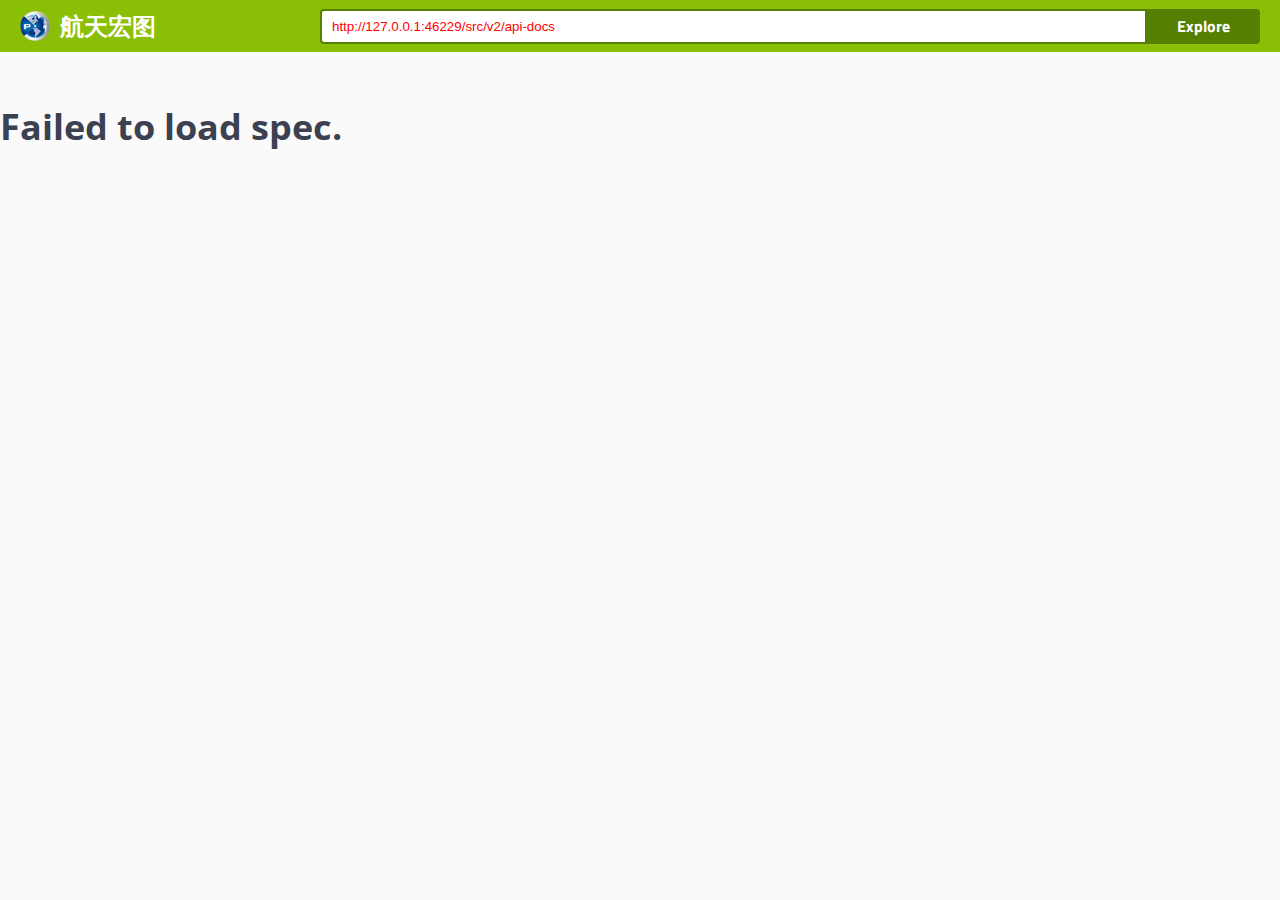
==== src/main/webapp/WEB-INF/swagger/index.html @ 11dccde7 "jxsl改造工程" ====
<!-- HTML for static distribution bundle build -->
<!DOCTYPE html>
<html lang="en">
<head>
    <meta charset="UTF-8">
    <title>JXSL改造API平台</title>
    <link
            href="https://fonts.googleapis.com/css?family=Open+Sans:400,700|Source+Code+Pro:300,600|Titillium+Web:400,600,700"
            rel="stylesheet">
    <link rel="stylesheet" type="text/css" href="./swagger-ui.css">
    <link rel="icon" type="image/png" href="./favicon-32x32.png"
          sizes="32x32"/>
    <link rel="icon" type="image/png" href="./favicon-16x16.png"
          sizes="16x16"/>
    <style>
        html {
            box-sizing: border-box;
            overflow: -moz-scrollbars-vertical;
            overflow-y: scroll;
        }

        *, *:before, *:after {
            box-sizing: inherit;
        }

        body {
            margin: 0;
            background: #fafafa;
        }
    </style>
</head>

<body>

<svg xmlns="http://www.w3.org/2000/svg"
     xmlns:xlink="http://www.w3.org/1999/xlink"
     style="position: absolute; width: 0; height: 0">
    <defs>
        <symbol viewBox="0 0 20 20" id="unlocked">
            <path
                    d="M15.8 8H14V5.6C14 2.703 12.665 1 10 1 7.334 1 6 2.703 6 5.6V6h2v-.801C8 3.754 8.797 3 10 3c1.203 0 2 .754 2 2.199V8H4c-.553 0-1 .646-1 1.199V17c0 .549.428 1.139.951 1.307l1.197.387C5.672 18.861 6.55 19 7.1 19h5.8c.549 0 1.428-.139 1.951-.307l1.196-.387c.524-.167.953-.757.953-1.306V9.199C17 8.646 16.352 8 15.8 8z"></path>
        </symbol>

        <symbol viewBox="0 0 20 20" id="locked">
            <path
                    d="M15.8 8H14V5.6C14 2.703 12.665 1 10 1 7.334 1 6 2.703 6 5.6V8H4c-.553 0-1 .646-1 1.199V17c0 .549.428 1.139.951 1.307l1.197.387C5.672 18.861 6.55 19 7.1 19h5.8c.549 0 1.428-.139 1.951-.307l1.196-.387c.524-.167.953-.757.953-1.306V9.199C17 8.646 16.352 8 15.8 8zM12 8H8V5.199C8 3.754 8.797 3 10 3c1.203 0 2 .754 2 2.199V8z"/>
        </symbol>

        <symbol viewBox="0 0 20 20" id="close">
            <path
                    d="M14.348 14.849c-.469.469-1.229.469-1.697 0L10 11.819l-2.651 3.029c-.469.469-1.229.469-1.697 0-.469-.469-.469-1.229 0-1.697l2.758-3.15-2.759-3.152c-.469-.469-.469-1.228 0-1.697.469-.469 1.228-.469 1.697 0L10 8.183l2.651-3.031c.469-.469 1.228-.469 1.697 0 .469.469.469 1.229 0 1.697l-2.758 3.152 2.758 3.15c.469.469.469 1.229 0 1.698z"/>
        </symbol>

        <symbol viewBox="0 0 20 20" id="large-arrow">
            <path
                    d="M13.25 10L6.109 2.58c-.268-.27-.268-.707 0-.979.268-.27.701-.27.969 0l7.83 7.908c.268.271.268.709 0 .979l-7.83 7.908c-.268.271-.701.27-.969 0-.268-.269-.268-.707 0-.979L13.25 10z"/>
        </symbol>

        <symbol viewBox="0 0 20 20" id="large-arrow-down">
            <path
                    d="M17.418 6.109c.272-.268.709-.268.979 0s.271.701 0 .969l-7.908 7.83c-.27.268-.707.268-.979 0l-7.908-7.83c-.27-.268-.27-.701 0-.969.271-.268.709-.268.979 0L10 13.25l7.418-7.141z"/>
        </symbol>


        <symbol viewBox="0 0 24 24" id="jump-to">
            <path
                    d="M19 7v4H5.83l3.58-3.59L8 6l-6 6 6 6 1.41-1.41L5.83 13H21V7z"/>
        </symbol>

        <symbol viewBox="0 0 24 24" id="expand">
            <path d="M10 18h4v-2h-4v2zM3 6v2h18V6H3zm3 7h12v-2H6v2z"/>
        </symbol>

    </defs>
</svg>

<div id="swagger-ui"></div>

<script src="./swagger-ui-bundle.js">

</script>
<script src="./swagger-ui-standalone-preset.js">

</script>
<script>
    function getByClass(parent, cls) {
        if (parent.getElementsByClassName) {
            return parent.getElementsByClassName(cls);
        } else {
            var res = [];
            var reg = new RegExp(' ' + cls + ' ', 'i')
            var ele = parent.getElementsByTagName('*');
            for (var i = 0; i < ele.length; i++) {
                if (reg.test(' ' + ele[i].className + ' ')) {
                    res.push(ele[i]);
                }
            }
            return res;
        }
    }

    window.onload = function () {
        // Build a system
        var curWwwPath = window.document.location.href;
        var pathName = window.document.location.pathname;
        var pos = curWwwPath.indexOf(pathName);
        var localhostPaht = curWwwPath.substring(0, pos);
        var projectName = pathName.substring(0, pathName.substr(1).indexOf('/') + 1);
        var url = localhostPaht + projectName + "/v2/api-docs";
        const ui = SwaggerUIBundle({
            //swagger2.0的配置
            url: url,
            dom_id: '#swagger-ui',
            deepLinking: true,
            jsonEditor: true,
            docExpansion: 'none',
            presets: [SwaggerUIBundle.presets.apis,
                SwaggerUIStandalonePreset],
            plugins: [SwaggerUIBundle.plugins.DownloadUrl],
            layout: "StandaloneLayout"
        });

        window.ui = ui;

        var htmlDoms = getByClass(document, "topbar-wrapper");
        //替换标题
        var appTitleDom = htmlDoms["0"].childNodes["0"].childNodes[1];
        if (appTitleDom) {
            appTitleDom.innerHTML = "航天宏图";
        }

        //替换logo
        var appLogoDom = htmlDoms["0"].childNodes["0"].childNodes[0];
        if (appLogoDom) {
            appLogoDom.src = "[data-uri]";
        }
    }
</script>
</body>

</html>
---- src/main/webapp/WEB-INF/swagger/swagger-ui.css ----
.swagger-ui{font-family:Open Sans,sans-serif;color:#3b4151}.swagger-ui .wrapper{width:100%;max-width:1460px;margin:0 auto;padding:0 20px}.swagger-ui .opblock-tag-section{display:-webkit-box;display:-ms-flexbox;display:flex;-webkit-box-orient:vertical;-webkit-box-direction:normal;-ms-flex-direction:column;flex-direction:column}.swagger-ui .opblock-tag{display:-webkit-box;display:-ms-flexbox;display:flex;-webkit-box-align:center;-ms-flex-align:center;align-items:center;padding:10px 20px 10px 10px;cursor:pointer;-webkit-transition:all .2s;transition:all .2s;border-bottom:1px solid rgba(59,65,81,.3)}.swagger-ui .opblock-tag:hover{background:rgba(0,0,0,.02)}.swagger-ui .opblock-tag{font-size:24px;margin:0 0 5px;font-family:Titillium Web,sans-serif;color:#3b4151}.swagger-ui .opblock-tag.no-desc span{-webkit-box-flex:1;-ms-flex:1;flex:1}.swagger-ui .opblock-tag svg{-webkit-transition:all .4s;transition:all .4s}.swagger-ui .opblock-tag small{font-size:14px;font-weight:400;-webkit-box-flex:1;-ms-flex:1;flex:1;padding:0 10px;font-family:Open Sans,sans-serif;color:#3b4151}.swagger-ui .parameter__type{font-size:12px;padding:5px 0;font-family:Source Code Pro,monospace;font-weight:600;color:#3b4151}.swagger-ui .view-line-link{position:relative;top:3px;width:20px;margin:0 5px;cursor:pointer;-webkit-transition:all .5s;transition:all .5s}.swagger-ui .opblock{margin:0 0 15px;border:1px solid #000;border-radius:4px;-webkit-box-shadow:0 0 3px rgba(0,0,0,.19);box-shadow:0 0 3px rgba(0,0,0,.19)}.swagger-ui .opblock .tab-header{display:-webkit-box;display:-ms-flexbox;display:flex;-webkit-box-flex:1;-ms-flex:1;flex:1}.swagger-ui .opblock .tab-header .tab-item{padding:0 40px;cursor:pointer}.swagger-ui .opblock .tab-header .tab-item:first-of-type{padding:0 40px 0 0}.swagger-ui .opblock .tab-header .tab-item.active h4 span{position:relative}.swagger-ui .opblock .tab-header .tab-item.active h4 span:after{position:absolute;bottom:-15px;left:50%;width:120%;height:4px;content:"";-webkit-transform:translateX(-50%);transform:translateX(-50%);background:gray}.swagger-ui .opblock.is-open .opblock-summary{border-bottom:1px solid #000}.swagger-ui .opblock .opblock-section-header{padding:8px 20px;min-height:50px;background:hsla(0,0%,100%,.8);-webkit-box-shadow:0 1px 2px rgba(0,0,0,.1);box-shadow:0 1px 2px rgba(0,0,0,.1)}.swagger-ui .opblock .opblock-section-header,.swagger-ui .opblock .opblock-section-header label{display:-webkit-box;display:-ms-flexbox;display:flex;-webkit-box-align:center;-ms-flex-align:center;align-items:center}.swagger-ui .opblock .opblock-section-header label{font-size:12px;font-weight:700;margin:0;margin-left:auto;font-family:Titillium Web,sans-serif;color:#3b4151}.swagger-ui .opblock .opblock-section-header label span{padding:0 10px 0 0}.swagger-ui .opblock .opblock-section-header h4{font-size:14px;-webkit-box-flex:1;-ms-flex:1;flex:1;margin:0;font-family:Titillium Web,sans-serif;color:#3b4151}.swagger-ui .opblock .opblock-summary-method{font-size:14px;font-weight:700;min-width:80px;padding:6px 15px;text-align:center;border-radius:3px;background:#000;text-shadow:0 1px 0 rgba(0,0,0,.1);font-family:Titillium Web,sans-serif;color:#fff}.swagger-ui .opblock .opblock-summary-operation-id,.swagger-ui .opblock .opblock-summary-path,.swagger-ui .opblock .opblock-summary-path__deprecated{font-size:16px;display:-webkit-box;display:-ms-flexbox;display:flex;-webkit-box-flex:0;-ms-flex:0 3 auto;flex:0 3 auto;-webkit-box-align:center;-ms-flex-align:center;align-items:center;word-break:break-all;padding:0 10px;font-family:Source Code Pro,monospace;font-weight:600;color:#3b4151}@media (max-width:768px){.swagger-ui .opblock .opblock-summary-operation-id,.swagger-ui .opblock .opblock-summary-path,.swagger-ui .opblock .opblock-summary-path__deprecated{font-size:12px}}.swagger-ui .opblock .opblock-summary-operation-id .view-line-link,.swagger-ui .opblock .opblock-summary-path .view-line-link,.swagger-ui .opblock .opblock-summary-path__deprecated .view-line-link{position:relative;top:2px;width:0;margin:0;cursor:pointer;-webkit-transition:all .5s;transition:all .5s}.swagger-ui .opblock .opblock-summary-operation-id:hover .view-line-link,.swagger-ui .opblock .opblock-summary-path:hover .view-line-link,.swagger-ui .opblock .opblock-summary-path__deprecated:hover .view-line-link{width:18px;margin:0 5px}.swagger-ui .opblock .opblock-summary-path__deprecated{text-decoration:line-through}.swagger-ui .opblock .opblock-summary-operation-id{font-size:14px}.swagger-ui .opblock .opblock-summary-description{font-size:13px;-webkit-box-flex:1;-ms-flex:1;flex:1;font-family:Open Sans,sans-serif;color:#3b4151}.swagger-ui .opblock .opblock-summary{display:-webkit-box;display:-ms-flexbox;display:flex;-webkit-box-align:center;-ms-flex-align:center;align-items:center;padding:5px;cursor:pointer}.swagger-ui .opblock.opblock-post{border-color:#49cc90;background:rgba(73,204,144,.1)}.swagger-ui .opblock.opblock-post .opblock-summary-method{background:#49cc90}.swagger-ui .opblock.opblock-post .opblock-summary{border-color:#49cc90}.swagger-ui .opblock.opblock-post .tab-header .tab-item.active h4 span:after{background:#49cc90}.swagger-ui .opblock.opblock-put{border-color:#fca130;background:rgba(252,161,48,.1)}.swagger-ui .opblock.opblock-put .opblock-summary-method{background:#fca130}.swagger-ui .opblock.opblock-put .opblock-summary{border-color:#fca130}.swagger-ui .opblock.opblock-put .tab-header .tab-item.active h4 span:after{background:#fca130}.swagger-ui .opblock.opblock-delete{border-color:#f93e3e;background:rgba(249,62,62,.1)}.swagger-ui .opblock.opblock-delete .opblock-summary-method{background:#f93e3e}.swagger-ui .opblock.opblock-delete .opblock-summary{border-color:#f93e3e}.swagger-ui .opblock.opblock-delete .tab-header .tab-item.active h4 span:after{background:#f93e3e}.swagger-ui .opblock.opblock-get{border-color:#61affe;background:rgba(97,175,254,.1)}.swagger-ui .opblock.opblock-get .opblock-summary-method{background:#61affe}.swagger-ui .opblock.opblock-get .opblock-summary{border-color:#61affe}.swagger-ui .opblock.opblock-get .tab-header .tab-item.active h4 span:after{background:#61affe}.swagger-ui .opblock.opblock-patch{border-color:#50e3c2;background:rgba(80,227,194,.1)}.swagger-ui .opblock.opblock-patch .opblock-summary-method{background:#50e3c2}.swagger-ui .opblock.opblock-patch .opblock-summary{border-color:#50e3c2}.swagger-ui .opblock.opblock-patch .tab-header .tab-item.active h4 span:after{background:#50e3c2}.swagger-ui .opblock.opblock-head{border-color:#9012fe;background:rgba(144,18,254,.1)}.swagger-ui .opblock.opblock-head .opblock-summary-method{background:#9012fe}.swagger-ui .opblock.opblock-head .opblock-summary{border-color:#9012fe}.swagger-ui .opblock.opblock-head .tab-header .tab-item.active h4 span:after{background:#9012fe}.swagger-ui .opblock.opblock-options{border-color:#0d5aa7;background:rgba(13,90,167,.1)}.swagger-ui .opblock.opblock-options .opblock-summary-method{background:#0d5aa7}.swagger-ui .opblock.opblock-options .opblock-summary{border-color:#0d5aa7}.swagger-ui .opblock.opblock-options .tab-header .tab-item.active h4 span:after{background:#0d5aa7}.swagger-ui .opblock.opblock-deprecated{opacity:.6;border-color:#ebebeb;background:hsla(0,0%,92%,.1)}.swagger-ui .opblock.opblock-deprecated .opblock-summary-method{background:#ebebeb}.swagger-ui .opblock.opblock-deprecated .opblock-summary{border-color:#ebebeb}.swagger-ui .opblock.opblock-deprecated .tab-header .tab-item.active h4 span:after{background:#ebebeb}.swagger-ui .opblock .opblock-schemes{padding:8px 20px}.swagger-ui .opblock .opblock-schemes .schemes-title{padding:0 10px 0 0}.swagger-ui .filter .operation-filter-input{width:100%;margin:20px 0;padding:10px;border:2px solid #d8dde7}.swagger-ui .tab{display:-webkit-box;display:-ms-flexbox;display:flex;margin:20px 0 10px;padding:0;list-style:none}.swagger-ui .tab li{font-size:12px;min-width:100px;min-width:90px;padding:0;cursor:pointer;font-family:Titillium Web,sans-serif;color:#3b4151}.swagger-ui .tab li:first-of-type{position:relative;padding-left:0}.swagger-ui .tab li:first-of-type:after{position:absolute;top:0;right:6px;width:1px;height:100%;content:"";background:rgba(0,0,0,.2)}.swagger-ui .tab li.active{font-weight:700}.swagger-ui .opblock-description-wrapper,.swagger-ui .opblock-external-docs-wrapper,.swagger-ui .opblock-title_normal{font-size:12px;margin:0 0 5px;padding:15px 20px;font-family:Open Sans,sans-serif;color:#3b4151}.swagger-ui .opblock-description-wrapper h4,.swagger-ui .opblock-external-docs-wrapper h4,.swagger-ui .opblock-title_normal h4{font-size:12px;margin:0 0 5px;font-family:Open Sans,sans-serif;color:#3b4151}.swagger-ui .opblock-description-wrapper p,.swagger-ui .opblock-external-docs-wrapper p,.swagger-ui .opblock-title_normal p{font-size:14px;margin:0;font-family:Open Sans,sans-serif;color:#3b4151}.swagger-ui .opblock-external-docs-wrapper h4{padding-left:0}.swagger-ui .execute-wrapper{padding:20px;text-align:right}.swagger-ui .execute-wrapper .btn{width:100%;padding:8px 40px}.swagger-ui .body-param-options{display:-webkit-box;display:-ms-flexbox;display:flex;-webkit-box-orient:vertical;-webkit-box-direction:normal;-ms-flex-direction:column;flex-direction:column}.swagger-ui .body-param-options .body-param-edit{padding:10px 0}.swagger-ui .body-param-options label{padding:8px 0}.swagger-ui .body-param-options label select{margin:3px 0 0}.swagger-ui .responses-inner{padding:20px}.swagger-ui .responses-inner h4,.swagger-ui .responses-inner h5{font-size:12px;margin:10px 0 5px;font-family:Open Sans,sans-serif;color:#3b4151}.swagger-ui .response-col_status{font-size:14px;font-family:Open Sans,sans-serif;color:#3b4151}.swagger-ui .response-col_status .response-undocumented{font-size:11px;font-family:Source Code Pro,monospace;font-weight:600;color:#909090}.swagger-ui .response-col_links{padding-left:2em;max-width:40em;font-size:14px;font-family:Open Sans,sans-serif;color:#3b4151}.swagger-ui .response-col_links .response-undocumented{font-size:11px;font-family:Source Code Pro,monospace;font-weight:600;color:#909090}.swagger-ui .response-col_description__inner div.markdown,.swagger-ui .response-col_description__inner div.renderedMarkdown{font-size:12px;font-style:italic;display:block;margin:0;padding:10px;border-radius:4px;background:#41444e;font-family:Source Code Pro,monospace;font-weight:600;color:#fff}.swagger-ui .response-col_description__inner div.markdown p,.swagger-ui .response-col_description__inner div.renderedMarkdown p{margin:0;font-family:Source Code Pro,monospace;font-weight:600;color:#fff}.swagger-ui .response-col_description__inner div.markdown a,.swagger-ui .response-col_description__inner div.renderedMarkdown a{font-family:Source Code Pro,monospace;font-weight:600;color:#89bf04;text-decoration:underline}.swagger-ui .response-col_description__inner div.markdown a:hover,.swagger-ui .response-col_description__inner div.renderedMarkdown a:hover{color:#81b10c}.swagger-ui .response-col_description__inner div.markdown th,.swagger-ui .response-col_description__inner div.renderedMarkdown th{font-family:Source Code Pro,monospace;font-weight:600;color:#fff;border-bottom:1px solid #fff}.swagger-ui .opblock-body pre{font-size:12px;margin:0;padding:10px;white-space:pre-wrap;word-wrap:break-word;word-break:break-all;word-break:break-word;-webkit-hyphens:auto;-ms-hyphens:auto;hyphens:auto;border-radius:4px;background:#41444e;overflow-wrap:break-word;font-family:Source Code Pro,monospace;font-weight:600;color:#fff}.swagger-ui .opblock-body pre span{color:#fff!important}.swagger-ui .opblock-body pre .headerline{display:block}.swagger-ui .scheme-container{margin:0 0 20px;padding:30px 0;background:#fff;-webkit-box-shadow:0 1px 2px 0 rgba(0,0,0,.15);box-shadow:0 1px 2px 0 rgba(0,0,0,.15)}.swagger-ui .scheme-container .schemes{display:-webkit-box;display:-ms-flexbox;display:flex;-webkit-box-align:center;-ms-flex-align:center;align-items:center}.swagger-ui .scheme-container .schemes>label{font-size:12px;font-weight:700;display:-webkit-box;display:-ms-flexbox;display:flex;-webkit-box-orient:vertical;-webkit-box-direction:normal;-ms-flex-direction:column;flex-direction:column;margin:-20px 15px 0 0;font-family:Titillium Web,sans-serif;color:#3b4151}.swagger-ui .scheme-container .schemes>label select{min-width:130px;text-transform:uppercase}.swagger-ui .loading-container{padding:40px 0 60px}.swagger-ui .loading-container .loading{position:relative}.swagger-ui .loading-container .loading:after{font-size:10px;font-weight:700;position:absolute;top:50%;left:50%;content:"loading";-webkit-transform:translate(-50%,-50%);transform:translate(-50%,-50%);text-transform:uppercase;font-family:Titillium Web,sans-serif;color:#3b4151}.swagger-ui .loading-container .loading:before{position:absolute;top:50%;left:50%;display:block;width:60px;height:60px;margin:-30px;content:"";-webkit-animation:rotation 1s infinite linear,opacity .5s;animation:rotation 1s infinite linear,opacity .5s;opacity:1;border:2px solid rgba(85,85,85,.1);border-top-color:rgba(0,0,0,.6);border-radius:100%;-webkit-backface-visibility:hidden;backface-visibility:hidden}@-webkit-keyframes rotation{to{-webkit-transform:rotate(1turn);transform:rotate(1turn)}}@keyframes rotation{to{-webkit-transform:rotate(1turn);transform:rotate(1turn)}}.swagger-ui .response-content-type{padding-top:1em}.swagger-ui .response-content-type.controls-accept-header select{border-color:green}.swagger-ui .response-content-type.controls-accept-header small{color:green;font-size:.7em}@-webkit-keyframes blinker{50%{opacity:0}}@keyframes blinker{50%{opacity:0}}.swagger-ui section h3{font-family:Titillium Web,sans-serif;color:#3b4151}.swagger-ui a.nostyle{display:inline}.swagger-ui a.nostyle,.swagger-ui a.nostyle:visited{text-decoration:inherit;color:inherit;cursor:pointer}.swagger-ui .btn{font-size:14px;font-weight:700;padding:5px 23px;-webkit-transition:all .3s;transition:all .3s;border:2px solid gray;border-radius:4px;background:transparent;-webkit-box-shadow:0 1px 2px rgba(0,0,0,.1);box-shadow:0 1px 2px rgba(0,0,0,.1);font-family:Titillium Web,sans-serif;color:#3b4151}.swagger-ui .btn.btn-sm{font-size:12px;padding:4px 23px}.swagger-ui .btn[disabled]{cursor:not-allowed;opacity:.3}.swagger-ui .btn:hover{-webkit-box-shadow:0 0 5px rgba(0,0,0,.3);box-shadow:0 0 5px rgba(0,0,0,.3)}.swagger-ui .btn.cancel{border-color:#ff6060;background-color:transparent;font-family:Titillium Web,sans-serif;color:#ff6060}.swagger-ui .btn.authorize{line-height:1;display:inline;color:#49cc90;border-color:#49cc90;background-color:transparent}.swagger-ui .btn.authorize span{float:left;padding:4px 20px 0 0}.swagger-ui .btn.authorize svg{fill:#49cc90}.swagger-ui .btn.execute{-webkit-animation:swagger-ui-pulse 2s infinite;animation:swagger-ui-pulse 2s infinite;will-change:transform;background-color:transparent;color:#fff;border-color:#4990e2}@-webkit-keyframes swagger-ui-pulse{0%{color:#fff;background:#4990e2;-webkit-box-shadow:0 0 0 0 rgba(73,144,226,.8);box-shadow:0 0 0 0 rgba(73,144,226,.8)}70%{-webkit-box-shadow:0 0 0 5px rgba(73,144,226,0);box-shadow:0 0 0 5px rgba(73,144,226,0)}to{color:#fff;background:#4990e2;-webkit-box-shadow:0 0 0 0 rgba(73,144,226,0);box-shadow:0 0 0 0 rgba(73,144,226,0)}}@keyframes swagger-ui-pulse{0%{color:#fff;background:#4990e2;-webkit-box-shadow:0 0 0 0 rgba(73,144,226,.8);box-shadow:0 0 0 0 rgba(73,144,226,.8)}70%{-webkit-box-shadow:0 0 0 5px rgba(73,144,226,0);box-shadow:0 0 0 5px rgba(73,144,226,0)}to{color:#fff;background:#4990e2;-webkit-box-shadow:0 0 0 0 rgba(73,144,226,0);box-shadow:0 0 0 0 rgba(73,144,226,0)}}.swagger-ui .btn-group{display:-webkit-box;display:-ms-flexbox;display:flex;padding:30px}.swagger-ui .btn-group .btn{-webkit-box-flex:1;-ms-flex:1;flex:1}.swagger-ui .btn-group .btn:first-child{border-radius:4px 0 0 4px}.swagger-ui .btn-group .btn:last-child{border-radius:0 4px 4px 0}.swagger-ui .authorization__btn{padding:0 10px;border:none;background:none}.swagger-ui .authorization__btn.locked{opacity:1}.swagger-ui .authorization__btn.unlocked{opacity:.4}.swagger-ui .expand-methods,.swagger-ui .expand-operation{border:none;background:none}.swagger-ui .expand-methods svg,.swagger-ui .expand-operation svg{width:20px;height:20px}.swagger-ui .expand-methods{padding:0 10px}.swagger-ui .expand-methods:hover svg{fill:#404040}.swagger-ui .expand-methods svg{-webkit-transition:all .3s;transition:all .3s;fill:#707070}.swagger-ui button{cursor:pointer;outline:none}.swagger-ui button.invalid{-webkit-animation:shake .4s 1;animation:shake .4s 1;border-color:#f93e3e;background:#feebeb}.swagger-ui select{font-size:14px;font-weight:700;padding:5px 40px 5px 10px;border:2px solid #41444e;border-radius:4px;background:#f7f7f7 url([data-uri]) right 10px center no-repeat;background-size:20px;-webkit-box-shadow:0 1px 2px 0 rgba(0,0,0,.25);box-shadow:0 1px 2px 0 rgba(0,0,0,.25);font-family:Titillium Web,sans-serif;color:#3b4151;-webkit-appearance:none;-moz-appearance:none;appearance:none}.swagger-ui select[multiple]{margin:5px 0;padding:5px;background:#f7f7f7}.swagger-ui select.invalid{-webkit-animation:shake .4s 1;animation:shake .4s 1;border-color:#f93e3e;background:#feebeb}.swagger-ui .opblock-body select{min-width:230px}@media (max-width:768px){.swagger-ui .opblock-body select{min-width:180px}}.swagger-ui label{font-size:12px;font-weight:700;margin:0 0 5px;font-family:Titillium Web,sans-serif;color:#3b4151}.swagger-ui input[type=email],.swagger-ui input[type=file],.swagger-ui input[type=password],.swagger-ui input[type=search],.swagger-ui input[type=text]{min-width:100px;margin:5px 0;padding:8px 10px;border:1px solid #d9d9d9;border-radius:4px;background:#fff}@media (max-width:768px){.swagger-ui input[type=email],.swagger-ui input[type=file],.swagger-ui input[type=password],.swagger-ui input[type=search],.swagger-ui input[type=text]{max-width:175px}}.swagger-ui input[type=email].invalid,.swagger-ui input[type=file].invalid,.swagger-ui input[type=password].invalid,.swagger-ui input[type=search].invalid,.swagger-ui input[type=text].invalid{-webkit-animation:shake .4s 1;animation:shake .4s 1;border-color:#f93e3e;background:#feebeb}@-webkit-keyframes shake{10%,90%{-webkit-transform:translate3d(-1px,0,0);transform:translate3d(-1px,0,0)}20%,80%{-webkit-transform:translate3d(2px,0,0);transform:translate3d(2px,0,0)}30%,50%,70%{-webkit-transform:translate3d(-4px,0,0);transform:translate3d(-4px,0,0)}40%,60%{-webkit-transform:translate3d(4px,0,0);transform:translate3d(4px,0,0)}}@keyframes shake{10%,90%{-webkit-transform:translate3d(-1px,0,0);transform:translate3d(-1px,0,0)}20%,80%{-webkit-transform:translate3d(2px,0,0);transform:translate3d(2px,0,0)}30%,50%,70%{-webkit-transform:translate3d(-4px,0,0);transform:translate3d(-4px,0,0)}40%,60%{-webkit-transform:translate3d(4px,0,0);transform:translate3d(4px,0,0)}}.swagger-ui textarea{font-size:12px;width:100%;min-height:280px;padding:10px;border:none;border-radius:4px;outline:none;background:hsla(0,0%,100%,.8);font-family:Source Code Pro,monospace;font-weight:600;color:#3b4151}.swagger-ui textarea:focus{border:2px solid #61affe}.swagger-ui textarea.curl{font-size:12px;min-height:100px;margin:0;padding:10px;resize:none;border-radius:4px;background:#41444e;font-family:Source Code Pro,monospace;font-weight:600;color:#fff}.swagger-ui .checkbox{padding:5px 0 10px;-webkit-transition:opacity .5s;transition:opacity .5s;color:#303030}.swagger-ui .checkbox label{display:-webkit-box;display:-ms-flexbox;display:flex}.swagger-ui .checkbox p{font-weight:400!important;font-style:italic;margin:0!important;font-family:Source Code Pro,monospace;font-weight:600;color:#3b4151}.swagger-ui .checkbox input[type=checkbox]{display:none}.swagger-ui .checkbox input[type=checkbox]+label>.item{position:relative;top:3px;display:inline-block;width:16px;height:16px;margin:0 8px 0 0;padding:5px;cursor:pointer;border-radius:1px;background:#e8e8e8;-webkit-box-shadow:0 0 0 2px #e8e8e8;box-shadow:0 0 0 2px #e8e8e8;-webkit-box-flex:0;-ms-flex:none;flex:none}.swagger-ui .checkbox input[type=checkbox]+label>.item:active{-webkit-transform:scale(.9);transform:scale(.9)}.swagger-ui .checkbox input[type=checkbox]:checked+label>.item{background:#e8e8e8 url("data:image/svg+xml;charset=utf-8,%3Csvg width='10' height='8' viewBox='3 7 10 8' xmlns='http://www.w3.org/2000/svg'%3E%3Cpath fill='%2341474E' fill-rule='evenodd' d='M6.333 15L3 11.667l1.333-1.334 2 2L11.667 7 13 8.333z'/%3E%3C/svg%3E") 50% no-repeat}.swagger-ui .dialog-ux{position:fixed;z-index:9999;top:0;right:0;bottom:0;left:0}.swagger-ui .dialog-ux .backdrop-ux{position:fixed;top:0;right:0;bottom:0;left:0;background:rgba(0,0,0,.8)}.swagger-ui .dialog-ux .modal-ux{position:absolute;z-index:9999;top:50%;left:50%;width:100%;min-width:300px;max-width:650px;-webkit-transform:translate(-50%,-50%);transform:translate(-50%,-50%);border:1px solid #ebebeb;border-radius:4px;background:#fff;-webkit-box-shadow:0 10px 30px 0 rgba(0,0,0,.2);box-shadow:0 10px 30px 0 rgba(0,0,0,.2)}.swagger-ui .dialog-ux .modal-ux-content{overflow-y:auto;max-height:540px;padding:20px}.swagger-ui .dialog-ux .modal-ux-content p{font-size:12px;margin:0 0 5px;color:#41444e;font-family:Open Sans,sans-serif;color:#3b4151}.swagger-ui .dialog-ux .modal-ux-content h4{font-size:18px;font-weight:600;margin:15px 0 0;font-family:Titillium Web,sans-serif;color:#3b4151}.swagger-ui .dialog-ux .modal-ux-header{display:-webkit-box;display:-ms-flexbox;display:flex;padding:12px 0;border-bottom:1px solid #ebebeb;-webkit-box-align:center;-ms-flex-align:center;align-items:center}.swagger-ui .dialog-ux .modal-ux-header .close-modal{padding:0 10px;border:none;background:none;-webkit-appearance:none;-moz-appearance:none;appearance:none}.swagger-ui .dialog-ux .modal-ux-header h3{font-size:20px;font-weight:600;margin:0;padding:0 20px;-webkit-box-flex:1;-ms-flex:1;flex:1;font-family:Titillium Web,sans-serif;color:#3b4151}.swagger-ui .model{font-size:12px;font-weight:300;font-family:Source Code Pro,monospace;font-weight:600;color:#3b4151}.swagger-ui .model .deprecated span,.swagger-ui .model .deprecated td{color:#a0a0a0!important}.swagger-ui .model .deprecated>td:first-of-type{text-decoration:line-through}.swagger-ui .model-toggle{font-size:10px;position:relative;top:6px;display:inline-block;margin:auto .3em;cursor:pointer;-webkit-transition:-webkit-transform .15s ease-in;transition:-webkit-transform .15s ease-in;transition:transform .15s ease-in;transition:transform .15s ease-in,-webkit-transform .15s ease-in;-webkit-transform:rotate(90deg);transform:rotate(90deg);-webkit-transform-origin:50% 50%;transform-origin:50% 50%}.swagger-ui .model-toggle.collapsed{-webkit-transform:rotate(0deg);transform:rotate(0deg)}.swagger-ui .model-toggle:after{display:block;width:20px;height:20px;content:"";background:url("data:image/svg+xml;charset=utf-8,%3Csvg xmlns='http://www.w3.org/2000/svg' width='24' height='24' viewBox='0 0 24 24'%3E%3Cpath d='M10 6L8.59 7.41 13.17 12l-4.58 4.59L10 18l6-6z'/%3E%3C/svg%3E") 50% no-repeat;background-size:100%}.swagger-ui .model-jump-to-path{position:relative;cursor:pointer}.swagger-ui .model-jump-to-path .view-line-link{position:absolute;top:-.4em;cursor:pointer}.swagger-ui .model-title{position:relative}.swagger-ui .model-title:hover .model-hint{visibility:visible}.swagger-ui .model-hint{position:absolute;top:-1.8em;visibility:hidden;padding:.1em .5em;white-space:nowrap;color:#ebebeb;border-radius:4px;background:rgba(0,0,0,.7)}.swagger-ui .model p{margin:0 0 1em}.swagger-ui section.models{margin:30px 0;border:1px solid rgba(59,65,81,.3);border-radius:4px}.swagger-ui section.models.is-open{padding:0 0 20px}.swagger-ui section.models.is-open h4{margin:0 0 5px;border-bottom:1px solid rgba(59,65,81,.3)}.swagger-ui section.models h4{font-size:16px;display:-webkit-box;display:-ms-flexbox;display:flex;-webkit-box-align:center;-ms-flex-align:center;align-items:center;margin:0;padding:10px 20px 10px 10px;cursor:pointer;-webkit-transition:all .2s;transition:all .2s;font-family:Titillium Web,sans-serif;color:#707070}.swagger-ui section.models h4 svg{-webkit-transition:all .4s;transition:all .4s}.swagger-ui section.models h4 span{-webkit-box-flex:1;-ms-flex:1;flex:1}.swagger-ui section.models h4:hover{background:rgba(0,0,0,.02)}.swagger-ui section.models h5{font-size:16px;margin:0 0 10px;font-family:Titillium Web,sans-serif;color:#707070}.swagger-ui section.models .model-jump-to-path{position:relative;top:5px}.swagger-ui section.models .model-container{margin:0 20px 15px;-webkit-transition:all .5s;transition:all .5s;border-radius:4px;background:rgba(0,0,0,.05)}.swagger-ui section.models .model-container:hover{background:rgba(0,0,0,.07)}.swagger-ui section.models .model-container:first-of-type{margin:20px}.swagger-ui section.models .model-container:last-of-type{margin:0 20px}.swagger-ui section.models .model-box{background:none}.swagger-ui .model-box{padding:10px;border-radius:4px;background:rgba(0,0,0,.1)}.swagger-ui .model-box .model-jump-to-path{position:relative;top:4px}.swagger-ui .model-box.deprecated{opacity:.5}.swagger-ui .model-title{font-size:16px;font-family:Titillium Web,sans-serif;color:#505050}.swagger-ui .model-deprecated-warning{font-size:16px;font-weight:600;margin-right:1em;font-family:Titillium Web,sans-serif;color:#f93e3e}.swagger-ui span>span.model .brace-close{padding:0 0 0 10px}.swagger-ui .prop-name{display:inline-block;margin-right:1em}.swagger-ui .prop-type{color:#55a}.swagger-ui .prop-enum{display:block}.swagger-ui .prop-format{color:#909090}.swagger-ui .servers>label{font-size:12px;margin:-20px 15px 0 0;font-family:Titillium Web,sans-serif;color:#3b4151}.swagger-ui .servers>label select{min-width:130px}.swagger-ui .servers h4.message{padding-bottom:2em}.swagger-ui .servers table tr{width:30em}.swagger-ui .servers table td{display:inline-block;max-width:15em;vertical-align:middle;padding-top:10px;padding-bottom:10px}.swagger-ui .servers table td:first-of-type{padding-right:2em}.swagger-ui .servers table td input{width:100%;height:100%}.swagger-ui .servers .computed-url{margin:2em 0}.swagger-ui .servers .computed-url code{display:inline-block;padding:4px;font-size:16px;margin:0 1em}.swagger-ui .global-server-container{margin:0 0 20px;padding:30px 0;background:#fff;-webkit-box-shadow:0 1px 2px 0 rgba(0,0,0,.15);box-shadow:0 1px 2px 0 rgba(0,0,0,.15)}.swagger-ui .global-server-container .servers-title{line-height:2em;font-weight:700}.swagger-ui .operation-servers h4.message{margin-bottom:2em}.swagger-ui table{width:100%;padding:0 10px;border-collapse:collapse}.swagger-ui table.model tbody tr td{padding:0;vertical-align:top}.swagger-ui table.model tbody tr td:first-of-type{width:174px;padding:0 0 0 2em}.swagger-ui table.headers td{font-size:12px;font-weight:300;vertical-align:middle;font-family:Source Code Pro,monospace;font-weight:600;color:#3b4151}.swagger-ui table tbody tr td{padding:10px 0 0;vertical-align:top}.swagger-ui table tbody tr td:first-of-type{max-width:20%;min-width:6em;padding:10px 0}.swagger-ui table thead tr td,.swagger-ui table thead tr th{font-size:12px;font-weight:700;padding:12px 0;text-align:left;border-bottom:1px solid rgba(59,65,81,.2);font-family:Open Sans,sans-serif;color:#3b4151}.swagger-ui .parameters-col_description p{font-size:14px;margin:0;font-family:Open Sans,sans-serif;color:#3b4151}.swagger-ui .parameters-col_description input[type=text]{width:100%;max-width:340px}.swagger-ui .parameters-col_description select{border-width:1px}.swagger-ui .parameter__name{font-size:16px;font-weight:400;font-family:Titillium Web,sans-serif;color:#3b4151}.swagger-ui .parameter__name.required{font-weight:700}.swagger-ui .parameter__name.required:after{font-size:10px;position:relative;top:-6px;padding:5px;content:"required";color:rgba(255,0,0,.6)}.swagger-ui .parameter__extension,.swagger-ui .parameter__in{font-size:12px;font-style:italic;font-family:Source Code Pro,monospace;font-weight:600;color:gray}.swagger-ui .parameter__deprecated{font-size:12px;font-style:italic;font-family:Source Code Pro,monospace;font-weight:600;color:red}.swagger-ui .table-container{padding:20px}.swagger-ui .topbar{padding:8px 0;background-color:#89bf04}.swagger-ui .topbar .topbar-wrapper,.swagger-ui .topbar a{display:-webkit-box;display:-ms-flexbox;display:flex;-webkit-box-align:center;-ms-flex-align:center;align-items:center}.swagger-ui .topbar a{font-size:1.5em;font-weight:700;-webkit-box-flex:1;-ms-flex:1;flex:1;max-width:300px;text-decoration:none;font-family:Titillium Web,sans-serif;color:#fff}.swagger-ui .topbar a span{margin:0;padding:0 10px}.swagger-ui .topbar .download-url-wrapper{display:-webkit-box;display:-ms-flexbox;display:flex;-webkit-box-flex:3;-ms-flex:3;flex:3;-webkit-box-pack:end;-ms-flex-pack:end;justify-content:flex-end}.swagger-ui .topbar .download-url-wrapper input[type=text]{width:100%;margin:0;border:2px solid #547f00;border-radius:4px 0 0 4px;outline:none}.swagger-ui .topbar .download-url-wrapper .select-label{display:-webkit-box;display:-ms-flexbox;display:flex;-webkit-box-align:center;-ms-flex-align:center;align-items:center;width:100%;max-width:600px;margin:0}.swagger-ui .topbar .download-url-wrapper .select-label span{font-size:16px;-webkit-box-flex:1;-ms-flex:1;flex:1;padding:0 10px 0 0;text-align:right}.swagger-ui .topbar .download-url-wrapper .select-label select{-webkit-box-flex:2;-ms-flex:2;flex:2;width:100%;border:2px solid #547f00;outline:none;-webkit-box-shadow:none;box-shadow:none}.swagger-ui .topbar .download-url-wrapper .download-url-button{font-size:16px;font-weight:700;padding:4px 30px;border:none;border-radius:0 4px 4px 0;background:#547f00;font-family:Titillium Web,sans-serif;color:#fff}.swagger-ui .info{margin:50px 0}.swagger-ui .info hgroup.main{margin:0 0 20px}.swagger-ui .info hgroup.main a{font-size:12px}.swagger-ui .info li,.swagger-ui .info p,.swagger-ui .info table{font-size:14px;font-family:Open Sans,sans-serif;color:#3b4151}.swagger-ui .info h1,.swagger-ui .info h2,.swagger-ui .info h3,.swagger-ui .info h4,.swagger-ui .info h5{font-family:Open Sans,sans-serif;color:#3b4151}.swagger-ui .info code{padding:3px 5px;border-radius:4px;background:rgba(0,0,0,.05);font-family:Source Code Pro,monospace;font-weight:600;color:#9012fe}.swagger-ui .info a{font-size:14px;-webkit-transition:all .4s;transition:all .4s;font-family:Open Sans,sans-serif;color:#4990e2}.swagger-ui .info a:hover{color:#1f69c0}.swagger-ui .info>div{margin:0 0 5px}.swagger-ui .info .base-url{font-size:12px;font-weight:300!important;margin:0;font-family:Source Code Pro,monospace;font-weight:600;color:#3b4151}.swagger-ui .info .title{font-size:36px;margin:0;font-family:Open Sans,sans-serif;color:#3b4151}.swagger-ui .info .title small{font-size:10px;position:relative;top:-5px;display:inline-block;margin:0 0 0 5px;padding:2px 4px;vertical-align:super;border-radius:57px;background:#7d8492}.swagger-ui .info .title small pre{margin:0;font-family:Titillium Web,sans-serif;color:#fff}.swagger-ui .auth-btn-wrapper{display:-webkit-box;display:-ms-flexbox;display:flex;padding:10px 0;-webkit-box-pack:center;-ms-flex-pack:center;justify-content:center}.swagger-ui .auth-btn-wrapper .btn-done{margin-right:1em}.swagger-ui .auth-wrapper{display:-webkit-box;display:-ms-flexbox;display:flex;-webkit-box-flex:1;-ms-flex:1;flex:1;-webkit-box-pack:end;-ms-flex-pack:end;justify-content:flex-end}.swagger-ui .auth-wrapper .authorize{padding-right:20px}.swagger-ui .auth-container{margin:0 0 10px;padding:10px 20px;border-bottom:1px solid #ebebeb}.swagger-ui .auth-container:last-of-type{margin:0;padding:10px 20px;border:0}.swagger-ui .auth-container h4{margin:5px 0 15px!important}.swagger-ui .auth-container .wrapper{margin:0;padding:0}.swagger-ui .auth-container input[type=password],.swagger-ui .auth-container input[type=text]{min-width:230px}.swagger-ui .auth-container .errors{font-size:12px;padding:10px;border-radius:4px;font-family:Source Code Pro,monospace;font-weight:600;color:#3b4151}.swagger-ui .scopes h2{font-size:14px;font-family:Titillium Web,sans-serif;color:#3b4151}.swagger-ui .scope-def{padding:0 0 20px}.swagger-ui .errors-wrapper{margin:20px;padding:10px 20px;-webkit-animation:scaleUp .5s;animation:scaleUp .5s;border:2px solid #f93e3e;border-radius:4px;background:rgba(249,62,62,.1)}.swagger-ui .errors-wrapper .error-wrapper{margin:0 0 10px}.swagger-ui .errors-wrapper .errors h4{font-size:14px;margin:0;font-family:Source Code Pro,monospace;font-weight:600;color:#3b4151}.swagger-ui .errors-wrapper .errors small{color:#606060}.swagger-ui .errors-wrapper hgroup{display:-webkit-box;display:-ms-flexbox;display:flex;-webkit-box-align:center;-ms-flex-align:center;align-items:center}.swagger-ui .errors-wrapper hgroup h4{font-size:20px;margin:0;-webkit-box-flex:1;-ms-flex:1;flex:1;font-family:Titillium Web,sans-serif;color:#3b4151}@-webkit-keyframes scaleUp{0%{-webkit-transform:scale(.8);transform:scale(.8);opacity:0}to{-webkit-transform:scale(1);transform:scale(1);opacity:1}}@keyframes scaleUp{0%{-webkit-transform:scale(.8);transform:scale(.8);opacity:0}to{-webkit-transform:scale(1);transform:scale(1);opacity:1}}.swagger-ui .Resizer.vertical.disabled{display:none}
/*# sourceMappingURL=swagger-ui.css.map*/
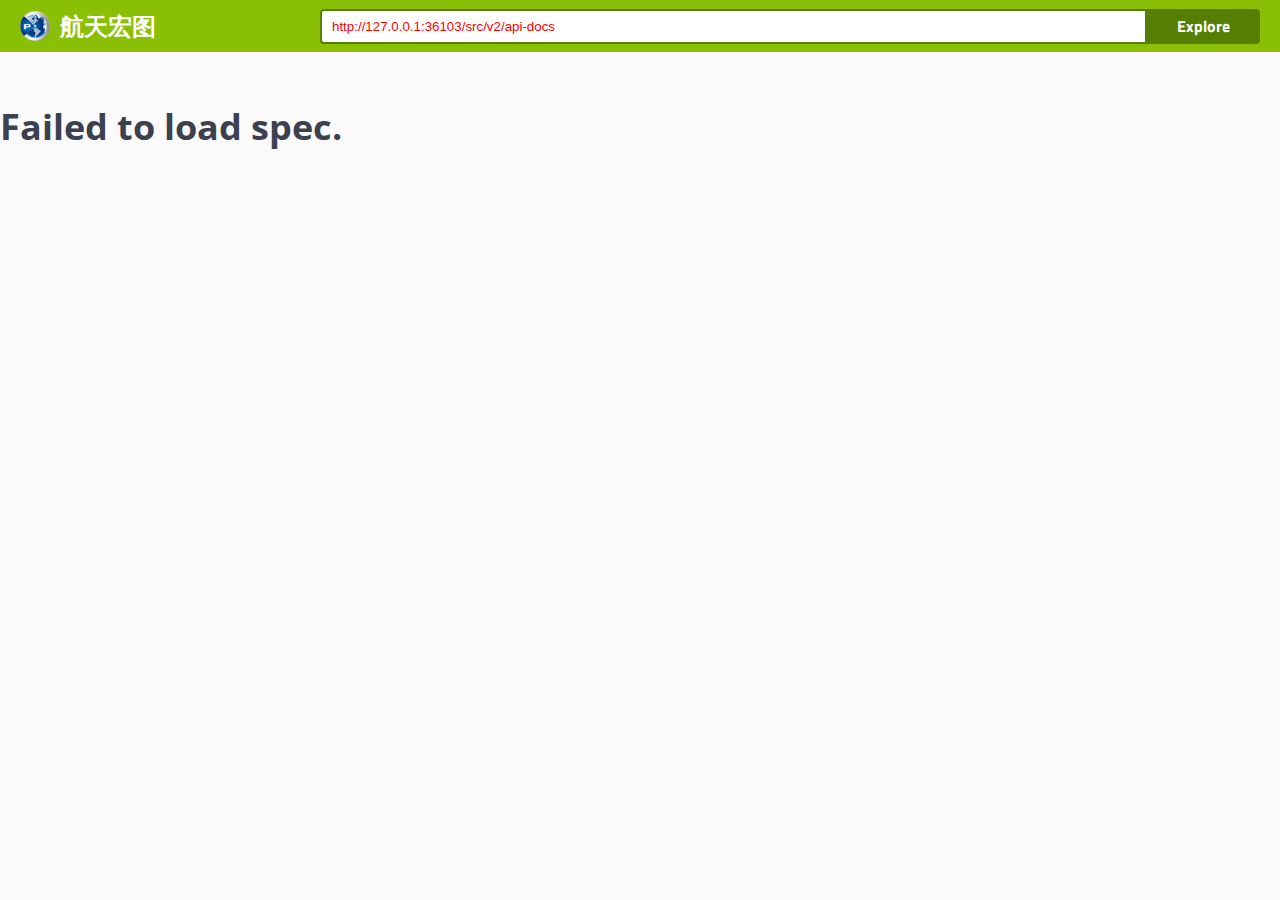
==== commit 7e073fdc: "集成性能监控页面" ====
--- a/src/main/webapp/WEB-INF/swagger/index.html
+++ b/src/main/webapp/WEB-INF/swagger/index.html
@@ -73,7 +73,6 @@
 
     </defs>
 </svg>
-
 <div id="swagger-ui"></div>
 
 <script src="./swagger-ui-bundle.js">
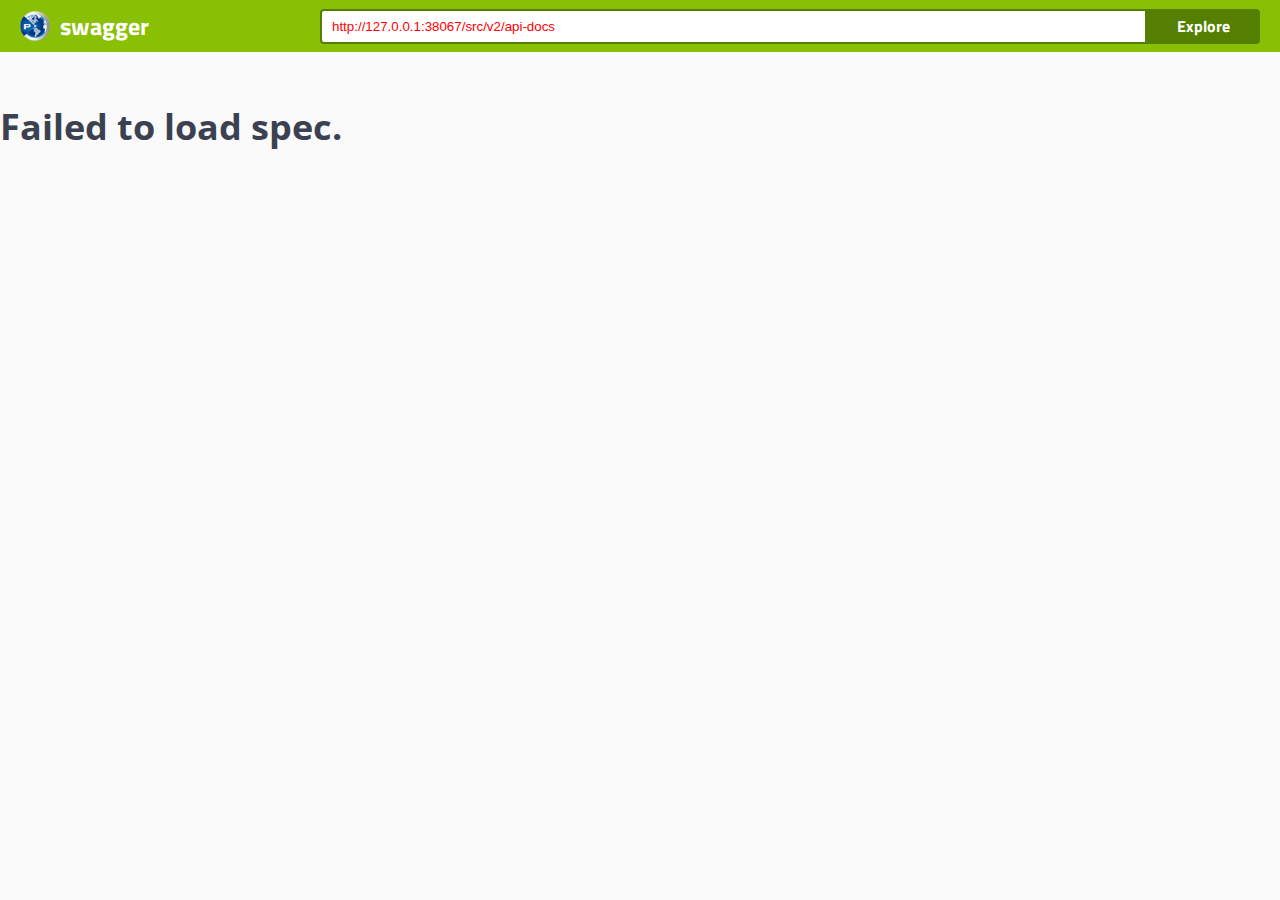
==== commit 8cfef648: "1、修改第五个模块" ====
--- a/src/main/webapp/WEB-INF/swagger/index.html
+++ b/src/main/webapp/WEB-INF/swagger/index.html
@@ -125,7 +125,7 @@
         //替换标题
         var appTitleDom = htmlDoms["0"].childNodes["0"].childNodes[1];
         if (appTitleDom) {
-            appTitleDom.innerHTML = "航天宏图";
+            appTitleDom.innerHTML = "swagger";
         }
 
         //替换logo
